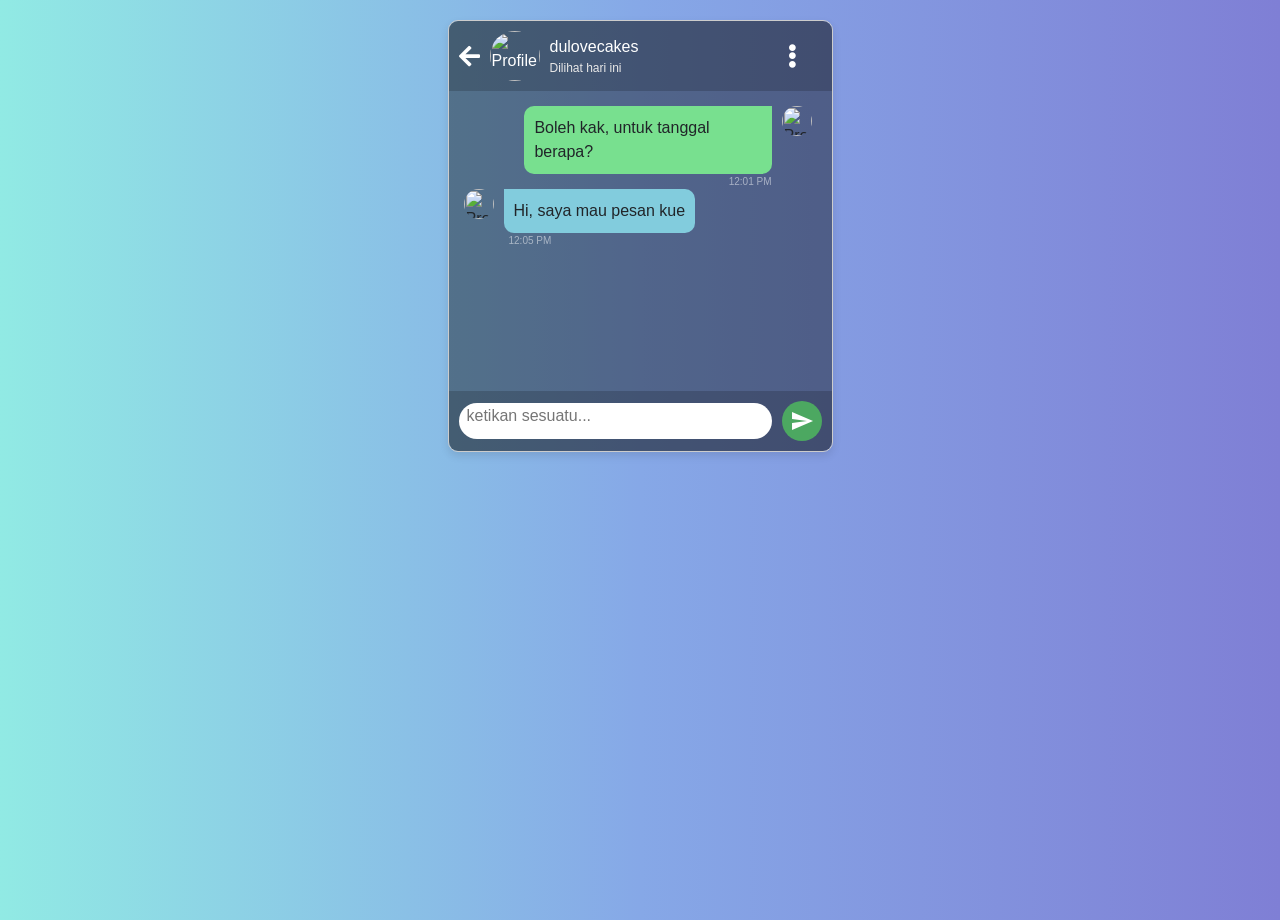
==== chat.html @ 84b1d203 "Add files via upload" ====
<link href="//maxcdn.bootstrapcdn.com/bootstrap/4.1.1/css/bootstrap.min.css" rel="stylesheet" id="bootstrap-css">
<script src="//maxcdn.bootstrapcdn.com/bootstrap/4.1.1/js/bootstrap.min.js"></script>
<script src="//cdnjs.cloudflare.com/ajax/libs/jquery/3.2.1/jquery.min.js"></script>
<!------ Include the above in your HEAD tag ---------->
<!DOCTYPE html>
<html lang="en">
<head>
    <title>Chat Box</title>
    <meta charset="UTF-8">
    <meta name="viewport" content="width=device-width, initial-scale=1">
		<link href="https://fonts.googleapis.com/icon?family=Material+Icons" rel="stylesheet">
        	<link rel="stylesheet" href="https://stackpath.bootstrapcdn.com/bootstrap/4.1.3/css/bootstrap.min.css" integrity="sha384-MCw98/SFnGE8fJT3GXwEOngsV7Zt27NXFoaoApmYm81iuXoPkFOJwJ8ERdknLPMO" crossorigin="anonymous">
		<link rel="stylesheet" href="https://use.fontawesome.com/releases/v5.5.0/css/all.css" integrity="sha384-B4dIYHKNBt8Bc12p+WXckhzcICo0wtJAoU8YZTY5qE0Id1GSseTk6S+L3BlXeVIU" crossorigin="anonymous">
		<script src="https://ajax.googleapis.com/ajax/libs/jquery/3.3.1/jquery.min.js"></script>
		<link rel="stylesheet" type="text/css" href="https://cdnjs.cloudflare.com/ajax/libs/malihu-custom-scrollbar-plugin/3.1.5/jquery.mCustomScrollbar.min.css">
		<script type="text/javascript" src="https://cdnjs.cloudflare.com/ajax/libs/malihu-custom-scrollbar-plugin/3.1.5/jquery.mCustomScrollbar.min.js"></script>
         <script src="https://code.jquery.com/jquery-3.6.4.min.js" integrity="sha256-oP6HI/tZ2L5CBEIoA4+7nGw3yQ9M2a7l0LgHfZz9L/E=" crossorigin="anonymous"></script>
    <style>
        body, html {
            font-family: Arial, helveltica,sans-serif;
            margin: 0;
            padding: 0;
			height: 100%;
			margin: 0;
			background: #7F7FD5;
	        background: -webkit-linear-gradient(to right, #91EAE4, #86A8E7, #7F7FD5);
	        background: linear-gradient(to right, #91EAE4, #86A8E7, #7F7FD5);
        }

        .chat-container {
            width: 100%;
			max-width: 385px;
            margin: auto;
            margin-top: 20px;
            border: 1px solid #ccc;
            border-radius: 10px;
            overflow: hidden;
            box-shadow: 0 4px 8px rgba(0, 0, 0, 0.1);
        }

        .chat-header {
            background-color: rgba(0,0,0,0.5) !important;
            color: white;
            padding: 10px;
            display: flex;
            align-items: center;
        }
        
        .icon-left {
            margin-right: 10px;
        }

		.profile-icon-atas {
            width: 50px;
            height: 50px;
            border-radius: 50%;
            overflow: hidden;
            margin-right: 10px;
        }
        .profile-icon {
            width: 30px;
            height: 30px;
            border-radius: 50%;
            overflow: hidden;
            margin-right: 10px;
        }
         .profile-icon1 {
            width: 30px;
            height: 30px;
            border-radius: 50%;
            overflow: hidden;
            margin-right: 10px;
        }
		.profile-icon-atas img {
            width: 100%;
            height: 100%;
            object-fit: cover;
        }
        .profile-icon img {
            width: 100%;
            height: 100%;
            object-fit: cover;
        }
        .profile-icon1 img {
            width: 100%;
            height: 100%;
            object-fit: cover;
        }
        

    
            .icon-right {
			float: left;
            margin-left: 150px;
            margin-top: ;
        }
    
    	
        .chat-body {
        background-color: rgba(0,0,0,0.4) !important;
            padding: 15px;
            overflow-y: scroll;
            height: 300px;
        }

        .message {
            margin-bottom: 15px;
            display: flex;
            justify-content: flex-start;
        }

        .message .profile-icon {
            margin-right: 10px;
        }
                .message .profile-icon1 {
            margin-right: 5px;
            margin-left: 10px;
        }
        
                .additional-text {
            font-size: 12px;
            color: #e8e8e8;
        }
        
                /* Modal Styling */
        .modal {
            display: none;
            position: fixed;
            top: 0;
            left: 0;
            width: 100%;
            height: 100%;
            background-color: rgba(0, 0, 0, 0.7);
            justify-content: center;
            align-items: center;
        }

        .modal-content {
            width: 350px;
            height: 350px;
            overflow: hidden;
            background-color: white;
            border-radius: 10px;
            display: flex;
            align-items: center;
            justify-content: center;
            animation: zoomInOut 0.3s ease-in-out;
        }

        .modal-content img {
            width: 100%;
            height: 100%;
            object-fit: contain;
            transform: scale(1);
            transform-origin: left top;
        }
        
         @keyframes zoomInOut {
    from {
        transform: scale(0);
        transform-origin: left top; /* Pusat zoom di sebelah kiri atas */
    }
    to {
        transform: scale(1);
        transform-origin: center; /* Pusat zoom di tengah */
    }
}

	#action_menu_btn{
		position: absolute;
		right: 10px;
		top: 10px;
		color: white;
		cursor: pointer;
		font-size: 20px;
	}
	.action_menu{
		z-index: 1;
		position: absolute;
		padding: 15px 0;
		background-color: rgba(0,0,0,0.5);
		color: white;
		border-radius: 10px;
		top: 20px;
		right: 10px;
		display: none;
        font-size: 12px;
        width: 150px;
        line-height: 20px;
	}
	.action_menu ul{
		list-style: none;
		padding: 0;
	margin: 0;
	}
	.action_menu ul li{
		width: 100%;
		padding: 5px 15px;
		margin-bottom: 0px;
	}
	.action_menu ul li i{
		padding-right: 6px;
	
	}
	.action_menu ul li:hover{
		cursor: pointer;
		background-color: rgba(0,0,0,0.2);
	}

        .message .message-content1 {
            background-color: #78e08f;
			border-top-left-radius: 10px;
			border-bottom-right-radius: 10px;
			border-bottom-left-radius: 10px;
            padding: 10px;
            max-width: 70%;
            position: relative;
        }
        .message .message-content {
            background-color: #82ccdd;
border-top-right-radius: 10px;
border-bottom-right-radius: 10px;
border-bottom-left-radius: 10px;
            padding: 10px;
            max-width: 70%;
            position: relative;
        }

        .message .message-content .time {
            position: absolute;
            bottom: -15px;
            left: 0px;
            right: 0;
            font-size: 10px;
            color: color: rgba(255,255,255,0.5);
        }
        .message .message-content1 .time {
            position: absolute;
            bottom: -15px;
            right: 0;
            font-size: 10px;
            color: color: rgba(255,255,255,0.5);
        }

        .message .time {
            margin-left: 5px;
            font-size: 11px;
            color: rgba(255,255,255,0.5);
        }

        .user-message {
            justify-content: flex-end;
        }

        .textarea-container {
            display: flex;
            align-items: center;
            padding: 10px;
            background-color: rgba(0,0,0,0.5) !important;
        }

        .textarea-container textarea {
            flex-grow: 1;
            padding: 8px;
            border: none;
            border-radius: 40px;
            resize: none;
            line-height: 10px;
        }

        .send-icon {
            margin-left: 10px;
            cursor: pointer;
            background: #4ca861;
            padding: 8px;
            border-radius: 50%;
        }

        .typing-indicator {
            font-style: italic;
            color: white;
            font-size: 10px;
            padding-left: 1px;
        }
    </style>
</head>
<body>

<div class="chat-container">
    <div class="chat-header">
			<div class="icon-left" id="resetIcon">
			<!-- Font Awesome Arrow Left -->
				<i class='fas fa-arrow-left' style='font-size:24px'></i>
			</div>
						<div class="profile-icon-atas" id="profileImageModalBtn">
						<img src="https://jnewsonline.com/wp-content/uploads/2023/11/AI-1.png" alt="Profile Image">
						</div>
						<div>
         <div class="modal" id="profileImageModal">
        <div class="modal-content" id="profileImageContainer">
            <img src="https://jnewsonline.com/wp-content/uploads/2023/11/AI-1.png" alt="Profile Image">
        </div>
		</div>
							<span>dulovecakes</span>
							<div class="additional-text">Dilihat hari ini</div>
							<div class="typing-indicator" id="typingIndicator"></div>
        </div>
		<div class="icon-right" id="resetIcon">
			<!-- Font Awesome Arrow Left -->
				<i class="fas fa-ellipsis-v" style='font-size:24px'></i></span>
			</div>
											
	</div>


    <div class="chat-body">
        <div class="message user-message">
            <div class="message-content1">
                Boleh kak, untuk tanggal berapa?
                <div class="time">12:01 PM</div>
            </div>
            <div class="profile-icon1">
                <img src="https://cdn.idntimes.com/content-images/post/20230515/gambar-profil-wa-keren-41d3732660868cf4a36d801d1301f672.jpg" alt="Profile Image1">
            </div>
            </div>
            <div class="message">
        <div class="profile-icon">
                <img src="https://i.ytimg.com/vi/9JuD4lqyTk4/maxresdefault.jpg?sqp=-oaymwEoCIAKENAF8quKqQMcGADwAQH4Ac4FgAKACooCDAgAEAEYZSBgKDswDw==&rs=AOn4CLDUcGeiBnMSs7zLX8efvSIsiUn8Tg" alt="Profile Image">
            </div>
            <div class="message-content">
                Hi, saya mau pesan kue
                <div class="time">12:05 PM</div>
            </div>
        </div>

        <!-- You can add more messages here -->

    </div>

    <div class="textarea-container">
        <textarea id="userInput" placeholder="ketikan sesuatu..."></textarea>
        <div class="send-icon" onclick="sendMessage()">
            <i class="material-icons" style="color:white;">send</i>
        </div>
    </div>
</div>

<script>
function openProfileImageModal() {
        var modal = document.getElementById('profileImageModal');
        var modalContent = document.getElementById('profileImageContainer');
        modal.style.display = 'flex';

        // Animasi zoom-in dari titik awal menuju ke tengah
        modalContent.style.transform = 'scale(0)';
        modalContent.style.transformOrigin = 'center';
        setTimeout(function () {
            modalContent.style.transform = 'scale(1)';
        }, 100);
    }

    // Menutup modal ketika diklik di luar gambar
    document.getElementById('profileImageModal').addEventListener('click', function () {
        var modal = document.getElementById('profileImageModal');
        modal.style.display = 'none';
    });

    // ... (kode lainnya tetap sama) ...

    // Menambahkan event listener untuk membuka modal gambar saat di klik
    document.getElementById('profileImageModalBtn').addEventListener('click', openProfileImageModal);
    function sendMessage() {
        var userInput = document.getElementById('userInput').value;
        var chatBody = document.querySelector('.chat-body');
		
		 // Check user input for specific keywords and generate responses
		 if (isMessageInappropriate(userInput)) {
        userInput = "Pesan Anda dihapus karena mengandung kata yang tidak pantas.";
    }

        // Create user message
        var userMessage = document.createElement('div');
        userMessage.className = 'message user-message';

        var messageContent = document.createElement('div');
        messageContent.className = 'message-content1';
        messageContent.textContent = userInput;

        var time = document.createElement('div');
        time.className = 'time';
        var now = new Date();
        var hours = now.getHours();
        var minutes = now.getMinutes();
        time.textContent = hours + ':' + (minutes < 10 ? '0' : '') + minutes;

        var profileIcon = document.createElement('div');
        profileIcon.className = 'profile-icon1';
        profileIcon.innerHTML = '<img src="https://cdn.idntimes.com/content-images/post/20230515/gambar-profil-wa-keren-41d3732660868cf4a36d801d1301f672.jpg" alt="Profile Image">';

        userMessage.appendChild(messageContent);
        userMessage.appendChild(profileIcon);
        userMessage.appendChild(time);

        chatBody.appendChild(userMessage);

        // Show typing indicator
        document.getElementById('typingIndicator').textContent = 'Sedang mengetik...';

        // Handle responses based on user input with a delay of 2 seconds
        setTimeout(function () {
            handleResponses(userInput);
            // Hide typing indicator after the response is generated
            document.getElementById('typingIndicator').textContent = '';
        }, 2000);

        // Clear the input field
        document.getElementById('userInput').value = '';
    }
	
	 

function isMessageInappropriate(message) {
    // Daftar kata-kata yang tidak pantas
    var inappropriateWords = ["ngewe", "ngentot", "kontol", "bangsat", "memek", "hencet"];

    // Mengonversi pesan menjadi huruf kecil untuk memastikan pencocokan tidak bersifat case-sensitive
    var lowercaseMessage = message.toLowerCase();

    // Memeriksa apakah pesan mengandung kata-kata tidak pantas
    for (var i = 0; i < inappropriateWords.length; i++) {
        if (lowercaseMessage.includes(inappropriateWords[i])) {
            return true;
        }
    }
	
	

    return false;
}





    function handleResponses(userInput) {
        var chatBody = document.querySelector('.chat-body');

        // Create response message
        var responseMessage = document.createElement('div');
        responseMessage.className = 'message';

        var messageContent = document.createElement('div');
        messageContent.className = 'message-content';
        
        var profileIcon = document.createElement('div');
        profileIcon.className = 'profile-icon';
        profileIcon.innerHTML = '<img src="https://i.ytimg.com/vi/9JuD4lqyTk4/maxresdefault.jpg?sqp=-oaymwEoCIAKENAF8quKqQMcGADwAQH4Ac4FgAKACooCDAgAEAEYZSBgKDswDw==&rs=AOn4CLDUcGeiBnMSs7zLX8efvSIsiUn8Tg" alt="Profile Image">';



        var time = document.createElement('div');
        time.className = 'time';
        var now = new Date();
        var hours = now.getHours();
        var minutes = now.getMinutes();
        time.textContent = hours + ':' + (minutes < 10 ? '0' : '') + minutes;

       
        if (userInput.toLowerCase().includes('alamat')) {
            messageContent.textContent = 'Alamat kami di perumahan permata';
        } else if (userInput.toLowerCase().includes('harga') || userInput.toLowerCase().includes('berapa')) {
            messageContent.textContent = 'Untuk price list nya silakan klik ada di menu yah kak';
        } else {
            // Default response
            messageContent.textContent = '';
        }
		
		

responseMessage.appendChild(profileIcon);
responseMessage.appendChild(messageContent)
responseMessage.appendChild(time);  // Memindahkan ini ke bawah messageContent

chatBody.appendChild(responseMessage);

        // Scroll to the bottom of the chat body
        chatBody.scrollTop = chatBody.scrollHeight;
    }
	
	
</script>


<script>
    $(document).ready(function() {
        $('#action_menu_btn').click(function(e) {
            e.stopPropagation(); // Mencegah penyebaran ke event klik dokumen
            $('.action_menu').toggle();
        });

        // Menutup action menu saat dokumen diklik di luar area action menu
        $(document).click(function() {
            $('.action_menu').hide();
        });

        // Mencegah penutupan action menu saat diklik di dalamnya
        $('.action_menu').click(function(e) {
            e.stopPropagation();
        });
    });
</script>


<script>
    document.getElementById('resetIcon').addEventListener('click', function() {
        // Gantilah URL dengan URL halaman awal atau sesuai kebutuhan
        window.location.href = '';
    });
</script>

</body>
</html>
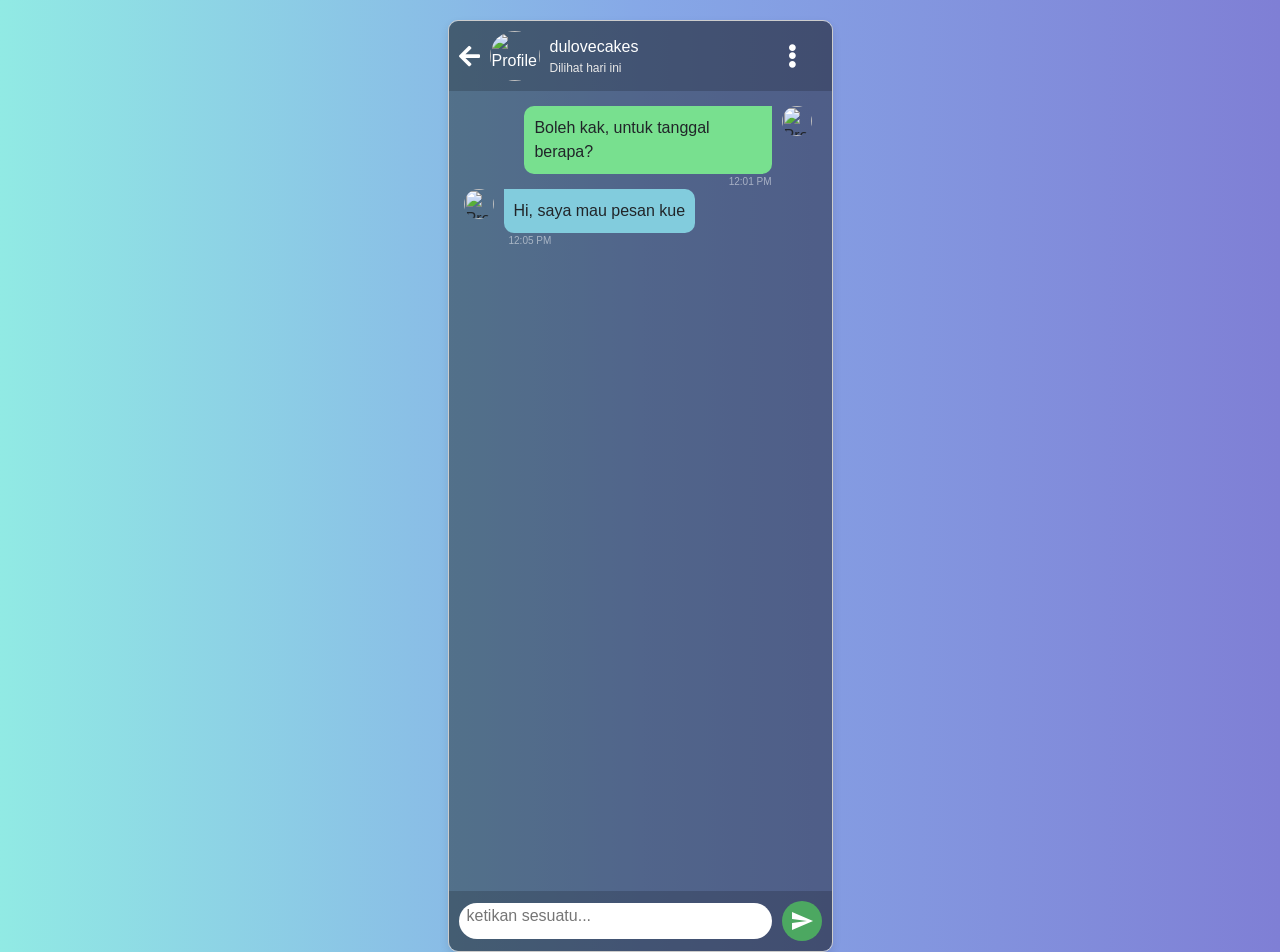
==== commit ca13a0be: "Update chat.html" ====
--- a/chat.html
+++ b/chat.html
@@ -100,7 +100,7 @@
         background-color: rgba(0,0,0,0.4) !important;
             padding: 15px;
             overflow-y: scroll;
-            height: 300px;
+            height: 800px;
         }
 
         .message {
@@ -519,4 +519,4 @@
 </script>
 
 </body>
-</html>+</html>
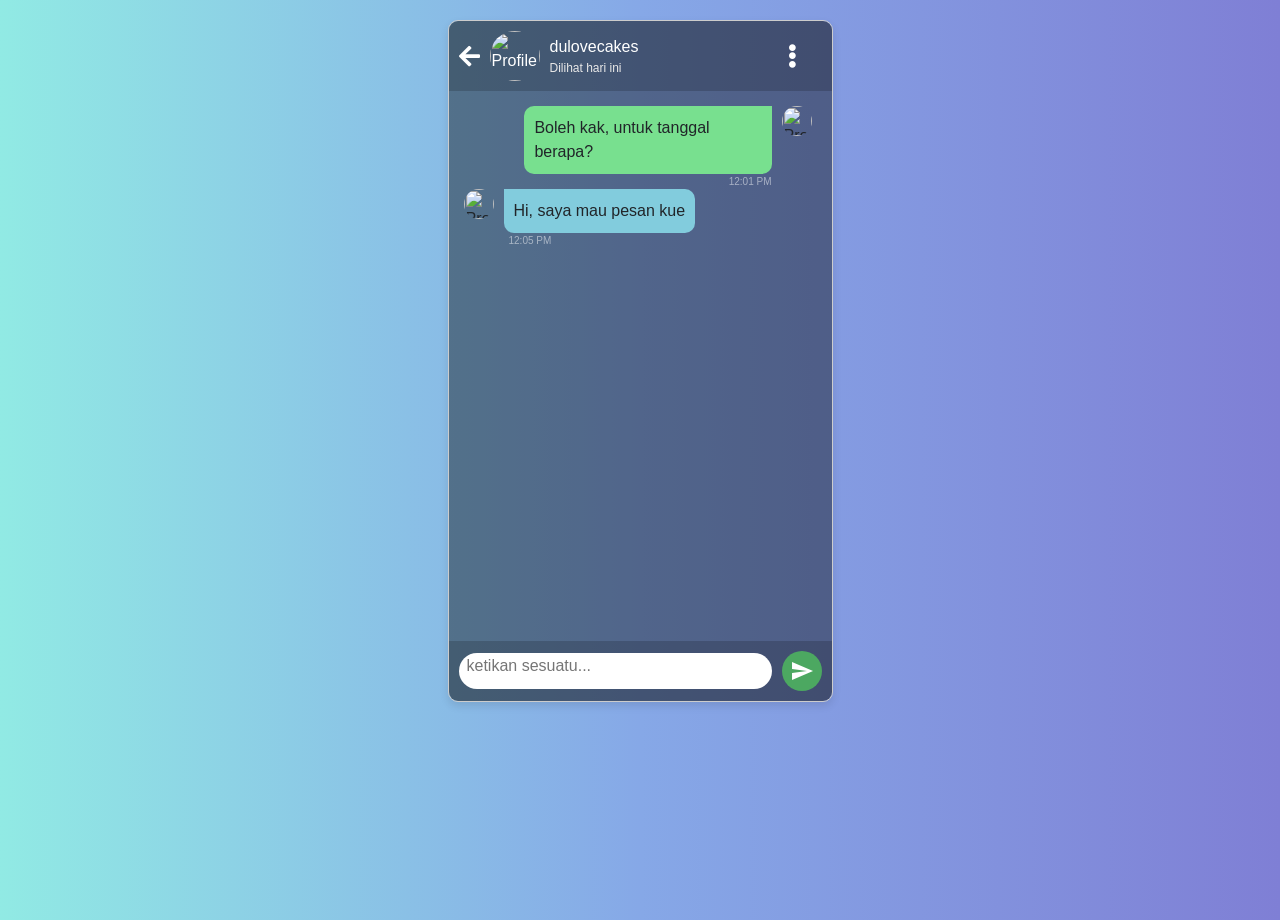
==== commit fceadbd2: "Update chat.html" ====
--- a/chat.html
+++ b/chat.html
@@ -100,7 +100,7 @@
         background-color: rgba(0,0,0,0.4) !important;
             padding: 15px;
             overflow-y: scroll;
-            height: 800px;
+            height: 550px;
         }
 
         .message {
